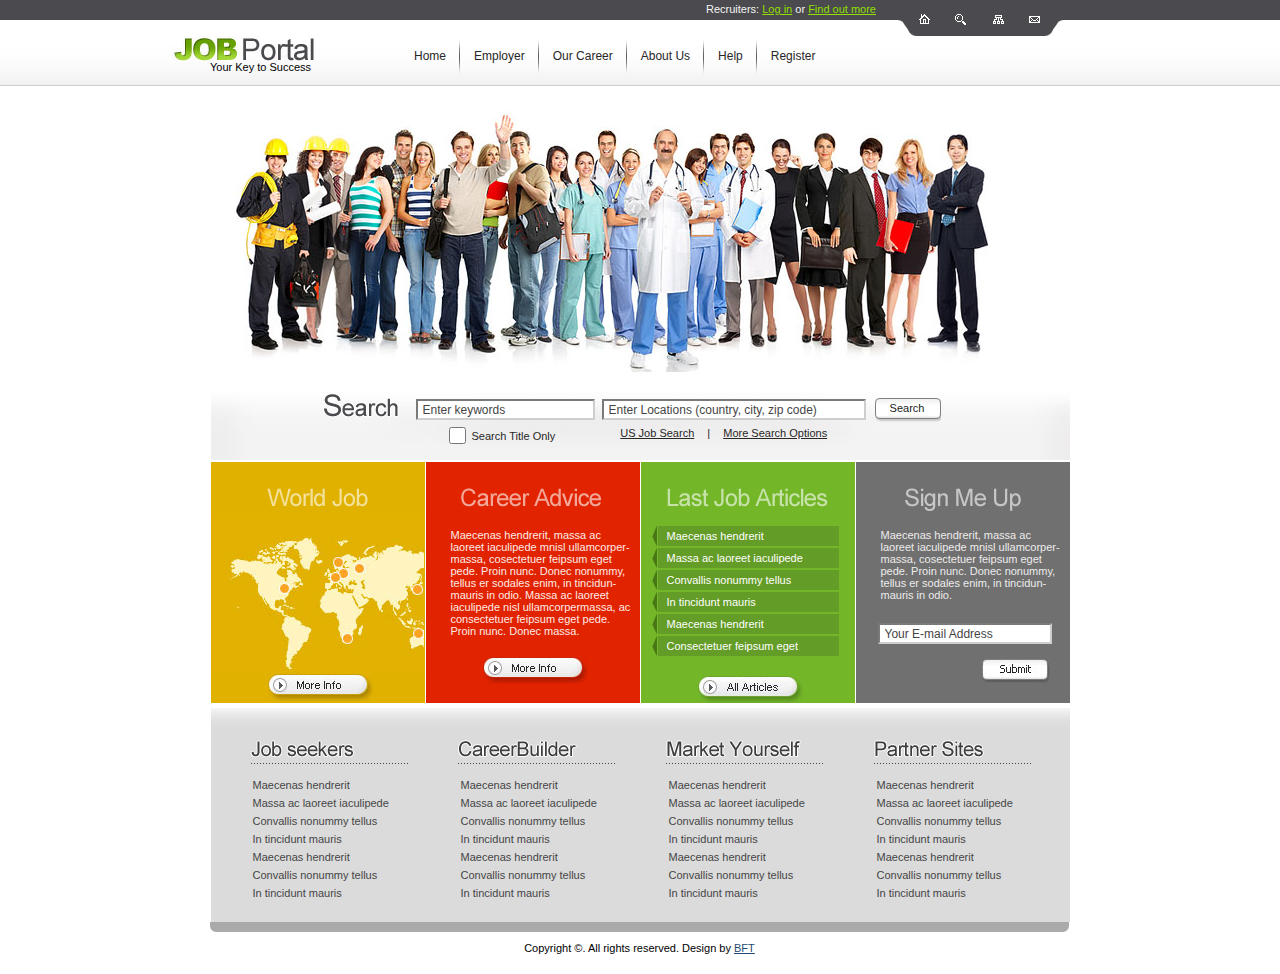
==== synergy-bank/src/main/webapp/index.html @ 5410e4ac "Base Version." ====
<!DOCTYPE HTML PUBLIC "-//W3C//DTD HTML 4.01 Transitional//EN"
"http://www.w3.org/TR/html4/loose.dtd">
<html>
<head>
<title>JOB Portal</title>
<meta http-equiv="Content-Type" content="text/html; charset=iso-8859-1">
<link rel="stylesheet" type="text/css" href="style.css" />
</head>

<body>
	<div class="meta">
		<div class="metalinks">
			<a href="#"><img src="images/meta1.gif" alt="" width="15" height="14" /></a>
			<a href="#"><img src="images/meta2.gif" alt="" width="17" height="14" /></a>
			<a href="#"><img src="images/meta3.gif" alt="" width="17" height="14" /></a>
			<a href="#"><img src="images/meta4.gif" alt="" width="15" height="14" /></a>
		</div>
		<p>Recruiters: <a href="#">Log in</a> or <a href="#">Find out more</a></p>																																															
	</div>
	<div id="header">
		<a href="index.html" class="logo"><img src="images/logo.jpg" alt="setalpm" width="149" height="28" /></a>
		<span class="slogan">Your Key to Success</span>
		<ul id="menu">
			<li><a href="#">Home</a></li>
			<li><a href="#">Employer</a></li>
			<li><a href="#">Our Career</a></li>
			<li><a href="#">About Us</a></li>
			<li><a href="#">Help</a></li>
			<li class="last"><a href="#">Register</a></li>
		</ul>
		<img src="images/bigpicture.jpg" alt="" width="892" height="303" />
	</div>
	<div id="content">
		<div class="search">
			<form action="#">
				<img src="images/title.gif" alt="" width="90" height="30" />
				<input type="text" class="first input" value="Enter keywords" /> <input type="text" class="second input" value="Enter Locations (country, city, zip code)" />
				<a href="#" class="button">Search</a>
				<div class="line">
					<input type="checkbox" class="check" /> <span class="exept">Search Title Only</span>
					<div class="links">
						<a href="#">US Job Search</a> | <a href="#">More Search Options</a>
					</div>
				</div>
			</form>
		</div>
		<div id="blocks">																																																																																																																													
			<div class="block">
				<img src="images/title1.gif" alt="" width="214" height="29" /><br />
				<img src="images/map.jpg" alt="" width="214" height="160" /><br />
				<a href="#" class="more"><img src="images/morey.jpg" alt="" width="105" height="27" /></a>
			</div>
			<div class="block">
				<img src="images/title2.gif" alt="" width="214" height="29" /><br />
				<p class="red_text">Maecenas hendrerit, massa ac laoreet iaculipede mnisl ullamcorper- massa, cosectetuer feipsum eget pede. Proin nunc. Donec nonummy, tellus er sodales enim, in tincidun- mauris in odio. Massa ac laoreet iaculipede nisl ullamcorpermassa, ac consectetuer feipsum eget pede.  Proin nunc. Donec massa.</p>
				<a href="#" class="more"><img src="images/morer.jpg" alt="" width="105" height="27" /></a>
			</div>
			<div class="block">
				<img src="images/title3.gif" alt="" width="214" height="29" /><br />
				<ul id="list">
					<li><a href="#">Maecenas hendrerit</a></li>
					<li><a href="#">Massa ac laoreet iaculipede</a></li>
					<li><a href="#">Convallis nonummy tellus</a></li>
					<li><a href="#">In tincidunt mauris</a></li>
					<li><a href="#">Maecenas hendrerit</a></li>
					<li><a href="#">Consectetuer feipsum eget</a></li>
				</ul>
				<a href="#" class="more"><img src="images/moreg.jpg" alt="" width="106" height="27" /></a>
			</div>
			<div class="block">
				<img src="images/title4.gif" alt="" width="214" height="29" /><br />
				<p class="gray_text">Maecenas hendrerit, massa ac laoreet iaculipede mnisl ullamcorper- massa, cosectetuer feipsum eget pede. Proin nunc. Donec nonummy, tellus er sodales enim, in tincidun- mauris in odio. </p>
				<form action="#">
					<input type="text" class="signup input" value="Your E-mail Address" />
					<a href="#" class="submit"><img src="images/submit.jpg" alt="" width="69" height="25" /></a>
				</form>
			</div>
		</div>
		<div id="info">
			<div>
				<img src="images/title5.gif" alt="" width="160" height="26" />
				<ul>
					<li><a href="#">Maecenas hendrerit</a></li>
					<li><a href="#">Massa ac laoreet iaculipede</a></li>
					<li><a href="#">Convallis nonummy tellus</a></li>
					<li><a href="#">In tincidunt mauris</a></li>
					<li><a href="#">Maecenas hendrerit</a></li>
					<li><a href="#">Convallis nonummy tellus</a></li>
					<li><a href="#">In tincidunt mauris</a></li>
				</ul>
			</div>
			<div>
				<img src="images/title6.gif" alt="" width="160" height="26" />
				<ul>
					<li><a href="#">Maecenas hendrerit</a></li>
					<li><a href="#">Massa ac laoreet iaculipede</a></li>
					<li><a href="#">Convallis nonummy tellus</a></li>
					<li><a href="#">In tincidunt mauris</a></li>
					<li><a href="#">Maecenas hendrerit</a></li>
					<li><a href="#">Convallis nonummy tellus</a></li>
					<li><a href="#">In tincidunt mauris</a></li>
				</ul>
			</div>
			<div>
				<img src="images/title7.gif" alt="" width="160" height="26" />
				<ul>
					<li><a href="#">Maecenas hendrerit</a></li>
					<li><a href="#">Massa ac laoreet iaculipede</a></li>
					<li><a href="#">Convallis nonummy tellus</a></li>
					<li><a href="#">In tincidunt mauris</a></li>
					<li><a href="#">Maecenas hendrerit</a></li>
					<li><a href="#">Convallis nonummy tellus</a></li>
					<li><a href="#">In tincidunt mauris</a></li>
				</ul>
			</div>
			<div>
				<img src="images/title8.gif" alt="" width="160" height="26" />
				<ul>
					<li><a href="#">Maecenas hendrerit</a></li>
					<li><a href="#">Massa ac laoreet iaculipede</a></li>
					<li><a href="#">Convallis nonummy tellus</a></li>
					<li><a href="#">In tincidunt mauris</a></li>
					<li><a href="#">Maecenas hendrerit</a></li>
					<li><a href="#">Convallis nonummy tellus</a></li>
					<li><a href="#">In tincidunt mauris</a></li>
				</ul>
			</div>
		</div>
	</div>
	<div id="footer">
		Copyright &copy;. All rights reserved. Design by <a href="http://www.bestfreetemplates.info" target="_blank" title="Free CSS templates">BFT</a> 																																																						 
	</div>
</body>
</html>
---- synergy-bank/src/main/webapp/style.css ----
*{
margin:0px;
padding:0px;
}
img{border:0px}
html{
width:100%;
background-image:url(images/bg.gif);
background-position:top left;
background-repeat:repeat-x;
}
body{
width:1000px;
margin:0 auto;
font-family:Arial, Helvetica, sans-serif;
font-size:11px;
}
.meta{
color:#F5F5F5;
background-image:url(images/meta_bg.gif);
background-position:top right;
background-repeat:no-repeat;
height:36px;
width:924px;
overflow:hidden;
}
.meta a{
color:#92DF01;
text-decoration:underline
}
.meta a:visited{text-decoration:underline}
.meta a:hover{text-decoration:none}
.meta p{
display:block;
float:right;
line-height:18px;
}
.metalinks{
height:23px;
width:166px;
margin:0 0 0 22px;
padding:13px 0 0 0;
float:right;
text-align:center;
}
.metalinks a{
margin:0 10px 0 7px
}
#header{
position:relative;
padding:0 0 0 32px;
height:355px;
width:892px;
}
.logo{
float:left;
}
.slogan{
display:block;
position:absolute;
top:25px;
left:70px;
}
#menu{
float:left;
margin:0 0 10px 79px;
}
#menu li{
list-style-type:none;
display:block;
float:left;
line-height:40px;
height:40px;
padding:0 14px;
background-image:url(images/line.gif);
background-position:top right;
background-repeat:no-repeat;
}
#menu .last{
background:none;
}
#menu a{
font-size:12px;
color:#272727;
text-decoration:none;
}
#menu a:visited{text-decoration:none}
#menu a:hover{text-decoration:underline}
#content{
width:859px;
margin:0 auto;
}
.search{
width:751px;
float:left;
color:#272727;
padding:0 0 16px 108px;
overflow:hidden;
background-image:url(images/search_bg.gif);
background-position:top left;
background-repeat:no-repeat;
}
.search img{float:left}
.input{
height:17px;
float:left;
border:2px inset #CECECE;
margin:8px 0 0 7px;
padding:0 0 0 5px;
font-size:12px;
color:#454545
}
.first{width:170px}
.second{width:255px;}
.button{
background-image:url(images/button.gif);
background-position:top left;
background-repeat:no-repeat;
line-height:20px;
padding:0 0 4px 0;
width:67px;
text-align:center;
display:block;
float:left;
margin:7px 0 0 8px;
font-family:Tahoma, sans-serif;
font-size:11px;
color:#222222;
text-decoration:none
}
.line{
width:550px;
float:left;
padding:5px 0 0 130px
}
.exept{
line-height:18px;
float:left;
padding:0 55px 0 0
}
.check{
height:17px;
width:17px;
float:left;
margin:0 6px 0 0
}
.links{
float:left;
}
.links a{
color:#272727;
margin:0 10px;
text-decoration:underline
}
.links a:visited{text-decoration:underline}
.links a:hover{text-decoration:none}
#blocks{
background-image:url(images/blocks_bg.gif);
background-position:top left;
background-repeat:repeat-y;
width:860px;
overflow:hidden;
float:left;
padding:23px 0 0 0;
border-top:1px solid #fff;
border-bottom:5px solid #fff
}
.block{
width:215px;
float:left;
}
.block p{
width:180px;
display:block;
margin:15px 0 20px 25px;
}
.red_text{color:#FEEAE6}
.gray_text{color:#EDECEC}
#list{
padding:12px 0 18px 11px;
}
#list li{
background-image:url(images/ul_bg.gif);
background-position:top left;
background-repeat:no-repeat;
line-height:20px;
padding:0 0 0 15px;
margin:0 0 2px 0;
list-style-type:none;
}
#list a{
color:#FFFFFF;
text-decoration:none
}
#list a:visited{text-decoration:none}
#list a:hover{text-decoration:underline}
.more{
margin:0 0 0 57px;
}
.signup{
width:165px;
float:left;
margin:2px 0 15px 22px;
}
.submit{
margin:0 0 0 126px;
float:left
}
#info{
background-image:url(images/bg2.gif);
background-position:top left;
background-repeat:repeat-x;
width:859px;
float:left;
overflow:hidden;
padding:30px 0 20px 0;
background-color:#DBDBDB;
color:#454545;
}
#info div{
width:160px;
float:left;
padding:0 10px 0 38px;
}
#info ul{
padding:12px 0 0 4px
}
#info li{
list-style-type:none;
line-height:18px;
}
#info a{
color:#454545;
text-decoration:none
}
#footer{
width:859px;
float:left;
margin-left:70px;
display:inline;
background-image:url(images/footer_bg.gif);
background-position:top left;
background-repeat:no-repeat;
padding:20px 0;
text-align:center;
}
#footer a{
color:#254A73;
text-decoration:underline
}
#footer a:visited{text-decoration:underline}
#footer a:hover{text-decoration:none}
.inner_copy{
border:0;
color:#fff;
float:right;
width:0.09%!important;
margin:-100px;
overflow:hidden;
line-height:0px;
padding:0px;
font-size:11px
}
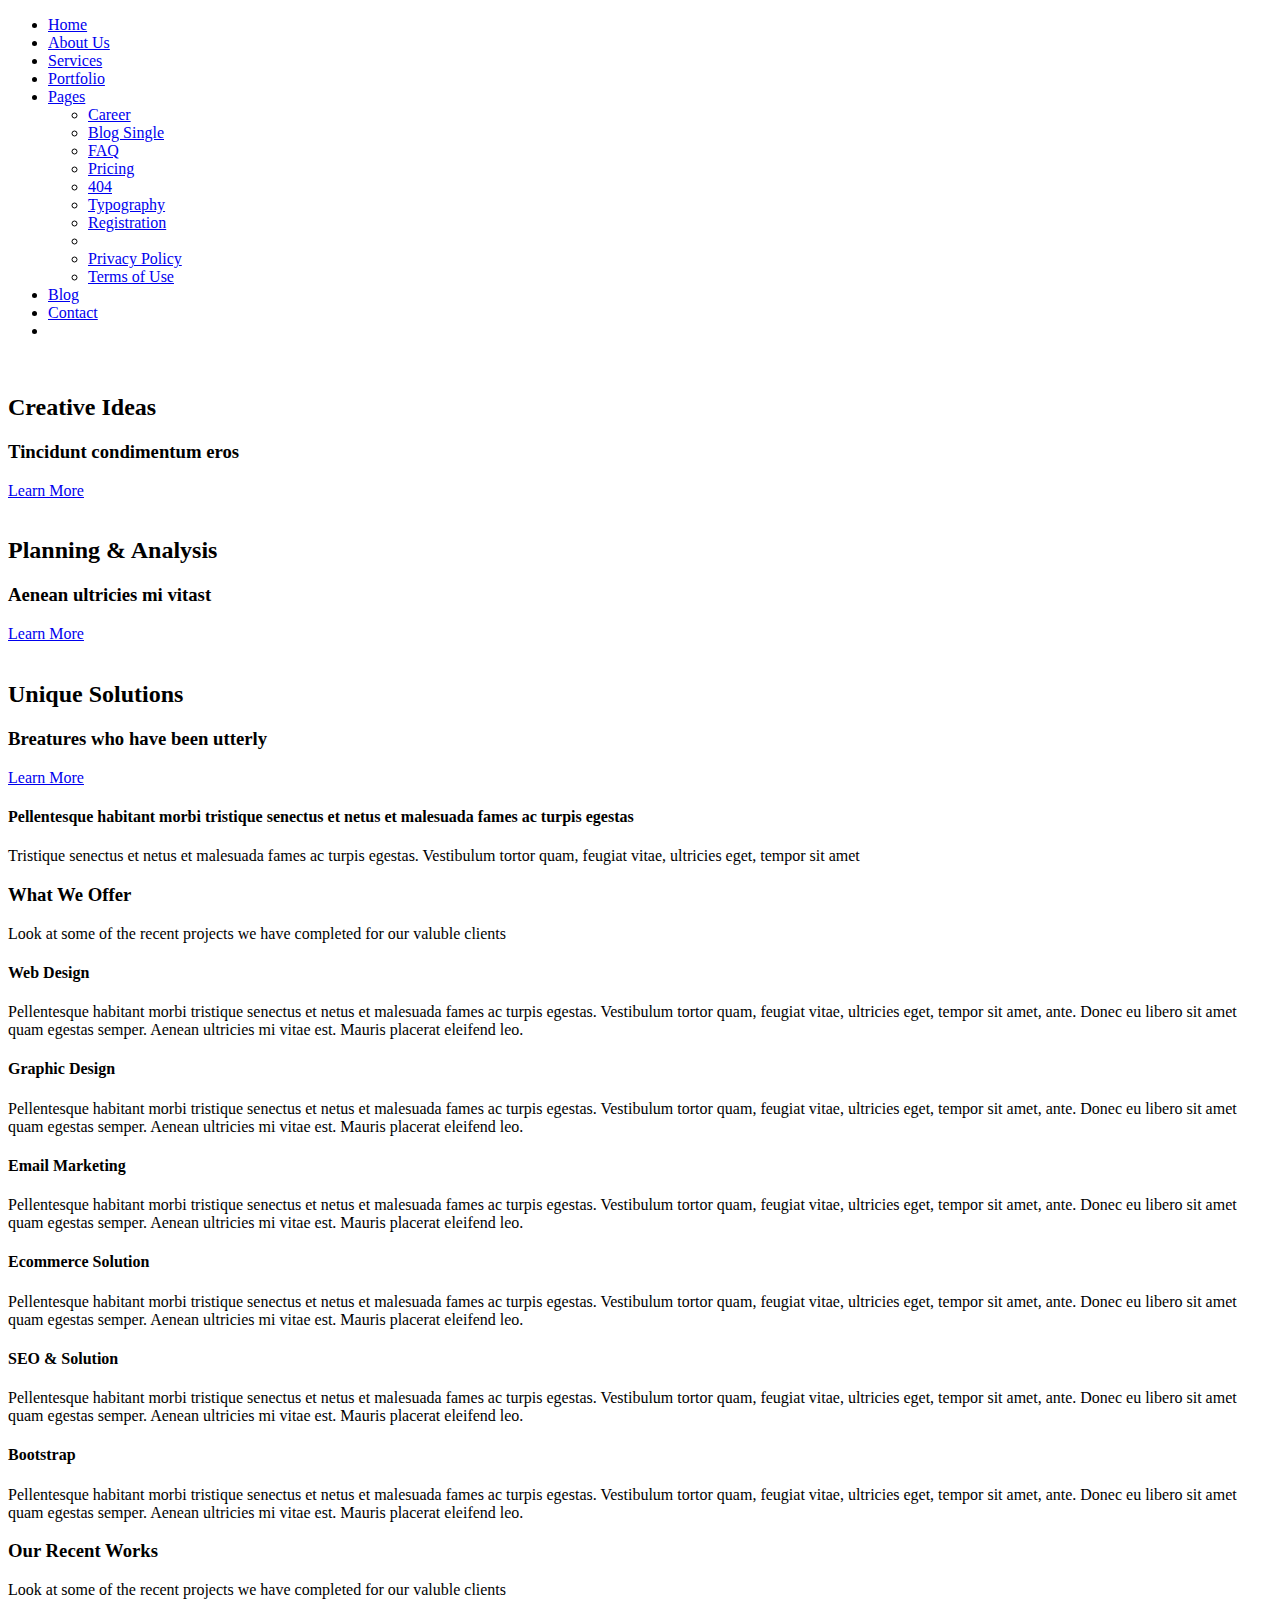
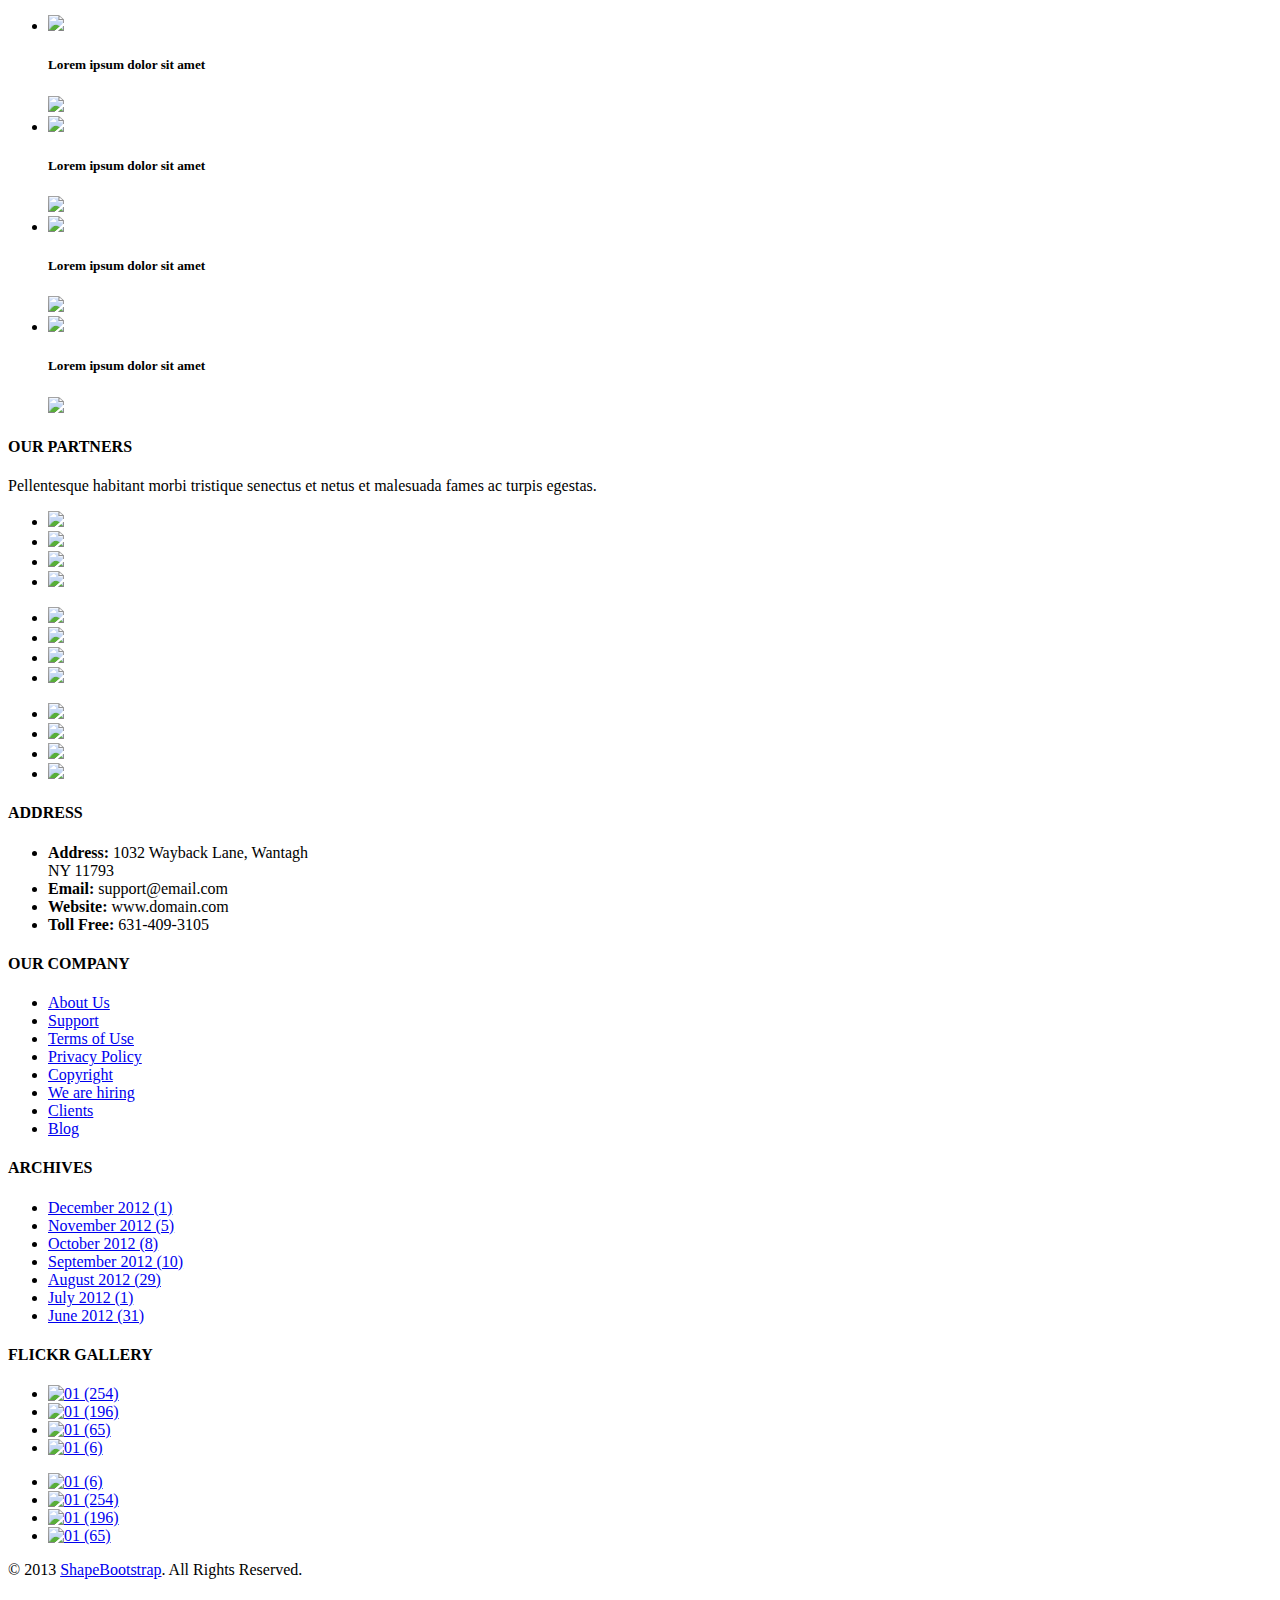
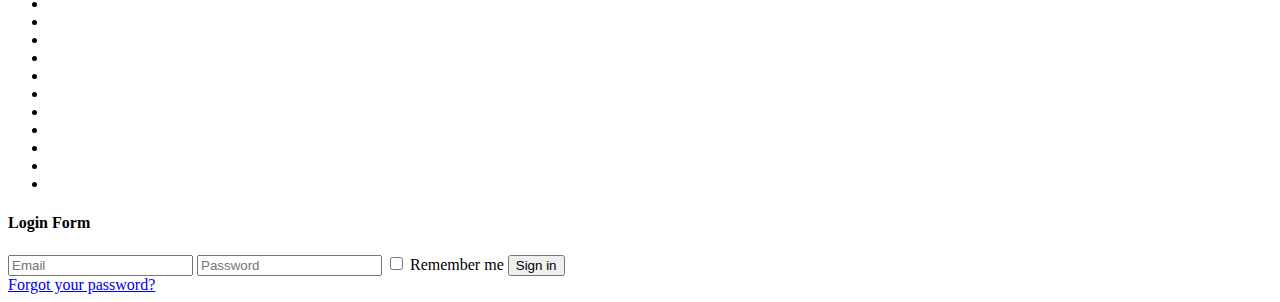
==== commit 2c0d8e11: "adding support of bootstrap html-5 template" ====
--- a/synergy-bank/src/main/webapp/index.html
+++ b/synergy-bank/src/main/webapp/index.html
@@ -1,134 +1,605 @@
-<!DOCTYPE HTML PUBLIC "-//W3C//DTD HTML 4.01 Transitional//EN"
-"http://www.w3.org/TR/html4/loose.dtd">
-<html>
-<head>
-<title>JOB Portal</title>
-<meta http-equiv="Content-Type" content="text/html; charset=iso-8859-1">
-<link rel="stylesheet" type="text/css" href="style.css" />
-</head>
-
-<body>
-	<div class="meta">
-		<div class="metalinks">
-			<a href="#"><img src="images/meta1.gif" alt="" width="15" height="14" /></a>
-			<a href="#"><img src="images/meta2.gif" alt="" width="17" height="14" /></a>
-			<a href="#"><img src="images/meta3.gif" alt="" width="17" height="14" /></a>
-			<a href="#"><img src="images/meta4.gif" alt="" width="15" height="14" /></a>
-		</div>
-		<p>Recruiters: <a href="#">Log in</a> or <a href="#">Find out more</a></p>																																															
-	</div>
-	<div id="header">
-		<a href="index.html" class="logo"><img src="images/logo.jpg" alt="setalpm" width="149" height="28" /></a>
-		<span class="slogan">Your Key to Success</span>
-		<ul id="menu">
-			<li><a href="#">Home</a></li>
-			<li><a href="#">Employer</a></li>
-			<li><a href="#">Our Career</a></li>
-			<li><a href="#">About Us</a></li>
-			<li><a href="#">Help</a></li>
-			<li class="last"><a href="#">Register</a></li>
-		</ul>
-		<img src="images/bigpicture.jpg" alt="" width="892" height="303" />
-	</div>
-	<div id="content">
-		<div class="search">
-			<form action="#">
-				<img src="images/title.gif" alt="" width="90" height="30" />
-				<input type="text" class="first input" value="Enter keywords" /> <input type="text" class="second input" value="Enter Locations (country, city, zip code)" />
-				<a href="#" class="button">Search</a>
-				<div class="line">
-					<input type="checkbox" class="check" /> <span class="exept">Search Title Only</span>
-					<div class="links">
-						<a href="#">US Job Search</a> | <a href="#">More Search Options</a>
-					</div>
-				</div>
-			</form>
-		</div>
-		<div id="blocks">																																																																																																																													
-			<div class="block">
-				<img src="images/title1.gif" alt="" width="214" height="29" /><br />
-				<img src="images/map.jpg" alt="" width="214" height="160" /><br />
-				<a href="#" class="more"><img src="images/morey.jpg" alt="" width="105" height="27" /></a>
-			</div>
-			<div class="block">
-				<img src="images/title2.gif" alt="" width="214" height="29" /><br />
-				<p class="red_text">Maecenas hendrerit, massa ac laoreet iaculipede mnisl ullamcorper- massa, cosectetuer feipsum eget pede. Proin nunc. Donec nonummy, tellus er sodales enim, in tincidun- mauris in odio. Massa ac laoreet iaculipede nisl ullamcorpermassa, ac consectetuer feipsum eget pede.  Proin nunc. Donec massa.</p>
-				<a href="#" class="more"><img src="images/morer.jpg" alt="" width="105" height="27" /></a>
-			</div>
-			<div class="block">
-				<img src="images/title3.gif" alt="" width="214" height="29" /><br />
-				<ul id="list">
-					<li><a href="#">Maecenas hendrerit</a></li>
-					<li><a href="#">Massa ac laoreet iaculipede</a></li>
-					<li><a href="#">Convallis nonummy tellus</a></li>
-					<li><a href="#">In tincidunt mauris</a></li>
-					<li><a href="#">Maecenas hendrerit</a></li>
-					<li><a href="#">Consectetuer feipsum eget</a></li>
-				</ul>
-				<a href="#" class="more"><img src="images/moreg.jpg" alt="" width="106" height="27" /></a>
-			</div>
-			<div class="block">
-				<img src="images/title4.gif" alt="" width="214" height="29" /><br />
-				<p class="gray_text">Maecenas hendrerit, massa ac laoreet iaculipede mnisl ullamcorper- massa, cosectetuer feipsum eget pede. Proin nunc. Donec nonummy, tellus er sodales enim, in tincidun- mauris in odio. </p>
-				<form action="#">
-					<input type="text" class="signup input" value="Your E-mail Address" />
-					<a href="#" class="submit"><img src="images/submit.jpg" alt="" width="69" height="25" /></a>
-				</form>
-			</div>
-		</div>
-		<div id="info">
-			<div>
-				<img src="images/title5.gif" alt="" width="160" height="26" />
-				<ul>
-					<li><a href="#">Maecenas hendrerit</a></li>
-					<li><a href="#">Massa ac laoreet iaculipede</a></li>
-					<li><a href="#">Convallis nonummy tellus</a></li>
-					<li><a href="#">In tincidunt mauris</a></li>
-					<li><a href="#">Maecenas hendrerit</a></li>
-					<li><a href="#">Convallis nonummy tellus</a></li>
-					<li><a href="#">In tincidunt mauris</a></li>
-				</ul>
-			</div>
-			<div>
-				<img src="images/title6.gif" alt="" width="160" height="26" />
-				<ul>
-					<li><a href="#">Maecenas hendrerit</a></li>
-					<li><a href="#">Massa ac laoreet iaculipede</a></li>
-					<li><a href="#">Convallis nonummy tellus</a></li>
-					<li><a href="#">In tincidunt mauris</a></li>
-					<li><a href="#">Maecenas hendrerit</a></li>
-					<li><a href="#">Convallis nonummy tellus</a></li>
-					<li><a href="#">In tincidunt mauris</a></li>
-				</ul>
-			</div>
-			<div>
-				<img src="images/title7.gif" alt="" width="160" height="26" />
-				<ul>
-					<li><a href="#">Maecenas hendrerit</a></li>
-					<li><a href="#">Massa ac laoreet iaculipede</a></li>
-					<li><a href="#">Convallis nonummy tellus</a></li>
-					<li><a href="#">In tincidunt mauris</a></li>
-					<li><a href="#">Maecenas hendrerit</a></li>
-					<li><a href="#">Convallis nonummy tellus</a></li>
-					<li><a href="#">In tincidunt mauris</a></li>
-				</ul>
-			</div>
-			<div>
-				<img src="images/title8.gif" alt="" width="160" height="26" />
-				<ul>
-					<li><a href="#">Maecenas hendrerit</a></li>
-					<li><a href="#">Massa ac laoreet iaculipede</a></li>
-					<li><a href="#">Convallis nonummy tellus</a></li>
-					<li><a href="#">In tincidunt mauris</a></li>
-					<li><a href="#">Maecenas hendrerit</a></li>
-					<li><a href="#">Convallis nonummy tellus</a></li>
-					<li><a href="#">In tincidunt mauris</a></li>
-				</ul>
-			</div>
-		</div>
-	</div>
-	<div id="footer">
-		Copyright &copy;. All rights reserved. Design by <a href="http://www.bestfreetemplates.info" target="_blank" title="Free CSS templates">BFT</a> 																																																						 
-	</div>
-</body>
-</html>
+<!DOCTYPE html>
+<!--[if lt IE 7]>      <html class="no-js lt-ie9 lt-ie8 lt-ie7"> <![endif]-->
+<!--[if IE 7]>         <html class="no-js lt-ie9 lt-ie8"> <![endif]-->
+<!--[if IE 8]>         <html class="no-js lt-ie9"> <![endif]-->
+<!--[if gt IE 8]><!--> <html class="no-js"> <!--<![endif]-->
+<head>
+    <meta charset="utf-8">
+    <meta http-equiv="X-UA-Compatible" content="IE=edge,chrome=1">
+    <title>Home | Nova</title>
+    <meta name="description" content="">
+    <meta name="viewport" content="width=device-width">
+
+    <link rel="stylesheet" href="css/bootstrap.min.css">
+    <link rel="stylesheet" href="css/bootstrap-responsive.min.css">
+    <link rel="stylesheet" href="css/font-awesome.min.css">
+    <link rel="stylesheet" href="css/main.css">
+    <link rel="stylesheet" href="css/sl-slide.css">
+
+    <script src="js/vendor/modernizr-2.6.2-respond-1.1.0.min.js"></script>
+
+    <!-- Le fav and touch icons -->
+    <link rel="shortcut icon" href="images/ico/favicon.ico">
+    <link rel="apple-touch-icon-precomposed" sizes="144x144" href="images/ico/apple-touch-icon-144-precomposed.png">
+    <link rel="apple-touch-icon-precomposed" sizes="114x114" href="images/ico/apple-touch-icon-114-precomposed.png">
+    <link rel="apple-touch-icon-precomposed" sizes="72x72" href="images/ico/apple-touch-icon-72-precomposed.png">
+    <link rel="apple-touch-icon-precomposed" href="images/ico/apple-touch-icon-57-precomposed.png">
+</head>
+
+<body>
+
+    <!--Header-->
+    <header class="navbar navbar-fixed-top">
+        <div class="navbar-inner">
+            <div class="container">
+                <a class="btn btn-navbar" data-toggle="collapse" data-target=".nav-collapse">
+                    <span class="icon-bar"></span>
+                    <span class="icon-bar"></span>
+                    <span class="icon-bar"></span>
+                </a>
+                <a id="logo" class="pull-left" href="index.html"></a>
+                <div class="nav-collapse collapse pull-right">
+                    <ul class="nav">
+                        <li class="active"><a href="index.html">Home</a></li>
+                        <li><a href="about-us.html">About Us</a></li>
+                        <li><a href="services.html">Services</a></li>
+                        <li><a href="portfolio.html">Portfolio</a></li>
+                        <li class="dropdown">
+                            <a href="#" class="dropdown-toggle" data-toggle="dropdown">Pages <i class="icon-angle-down"></i></a>
+                            <ul class="dropdown-menu">
+                                <li><a href="career.html">Career</a></li>
+                                <li><a href="blog-item.html">Blog Single</a></li>
+                                <li><a href="faq.html">FAQ</a></li>
+                                <li><a href="pricing.html">Pricing</a></li>
+                                <li><a href="404.html">404</a></li>
+                                <li><a href="typography.html">Typography</a></li>
+                                <li><a href="registration.html">Registration</a></li>
+                                <li class="divider"></li>
+                                <li><a href="privacy.html">Privacy Policy</a></li>
+                                <li><a href="terms.html">Terms of Use</a></li>
+                            </ul>
+                        </li>
+                        <li><a href="blog.html">Blog</a></li> 
+                        <li><a href="contact-us.html">Contact</a></li>
+                        <li class="login">
+                            <a data-toggle="modal" href="#loginForm"><i class="icon-lock"></i></a>
+                        </li>
+                    </ul>        
+                </div><!--/.nav-collapse -->
+            </div>
+        </div>
+    </header>
+    <!-- /header -->
+
+    <!--Slider-->
+    <section id="slide-show">
+     <div id="slider" class="sl-slider-wrapper">
+
+        <!--Slider Items-->    
+        <div class="sl-slider">
+            <!--Slider Item1-->
+            <div class="sl-slide item1" data-orientation="horizontal" data-slice1-rotation="-25" data-slice2-rotation="-25" data-slice1-scale="2" data-slice2-scale="2">
+                <div class="sl-slide-inner">
+                    <div class="container">
+                        <img class="pull-right" src="images/sample/slider/img1.png" alt="" />
+                        <h2>Creative Ideas</h2>
+                        <h3 class="gap">Tincidunt condimentum eros</h3>
+                        <a class="btn btn-large btn-transparent" href="#">Learn More</a>
+                    </div>
+                </div>
+            </div>
+            <!--/Slider Item1-->
+
+            <!--Slider Item2-->
+            <div class="sl-slide item2" data-orientation="vertical" data-slice1-rotation="10" data-slice2-rotation="-15" data-slice1-scale="1.5" data-slice2-scale="1.5">
+                <div class="sl-slide-inner">
+                    <div class="container">
+                        <img class="pull-right" src="images/sample/slider/img2.png" alt="" />
+                        <h2>Planning &amp; Analysis</h2>
+                        <h3 class="gap">Aenean ultricies mi vitast</h3>
+                        <a class="btn btn-large btn-transparent" href="#">Learn More</a>
+                    </div>
+                </div>
+            </div>
+            <!--Slider Item2-->
+
+            <!--Slider Item3-->
+            <div class="sl-slide item3" data-orientation="horizontal" data-slice1-rotation="3" data-slice2-rotation="3" data-slice1-scale="2" data-slice2-scale="1">
+                <div class="sl-slide-inner">
+                   <div class="container">
+                    <img class="pull-right" src="images/sample/slider/img3.png" alt="" />
+                    <h2>Unique Solutions</h2>
+                    <h3 class="gap">Breatures who have been utterly</h3>
+                    <a class="btn btn-large btn-transparent" href="#">Learn More</a>
+                </div>
+            </div>
+        </div>
+        <!--Slider Item3-->
+
+    </div>
+    <!--/Slider Items-->
+
+    <!--Slider Next Prev button-->
+    <nav id="nav-arrows" class="nav-arrows">
+        <span class="nav-arrow-prev"><i class="icon-angle-left"></i></span>
+        <span class="nav-arrow-next"><i class="icon-angle-right"></i></span> 
+    </nav>
+    <!--/Slider Next Prev button-->
+
+</div>
+<!-- /slider-wrapper -->           
+</section>
+<!--/Slider-->
+
+<section class="main-info">
+    <div class="container">
+        <div class="row-fluid">
+            <div class="span9">
+                <h4>Pellentesque habitant morbi tristique senectus et netus et malesuada fames ac turpis egestas</h4>
+                <p class="no-margin">Tristique senectus et netus et malesuada fames ac turpis egestas. Vestibulum tortor quam, feugiat vitae, ultricies eget, tempor sit amet</p>
+            </div>
+            <!-- <div class="span3">
+                <a class="btn btn-success btn-large pull-right" href="http://shapebootstrap.net">Free Download Nova</a>
+            </div> -->
+        </div>
+    </div>
+</section>
+
+<!--Services-->
+<section id="services">
+    <div class="container">
+        <div class="center gap">
+            <h3>What We Offer</h3>
+            <p class="lead">Look at some of the recent projects we have completed for our valuble clients</p>
+        </div>
+
+        <div class="row-fluid">
+            <div class="span4">
+                <div class="media">
+                    <div class="pull-left">
+                        <i class="icon-globe icon-medium"></i>
+                    </div>
+                    <div class="media-body">
+                        <h4 class="media-heading">Web Design</h4>
+                        <p>Pellentesque habitant morbi tristique senectus et netus et malesuada fames ac turpis egestas. Vestibulum tortor quam, feugiat vitae, ultricies eget, tempor sit amet, ante. Donec eu libero sit amet quam egestas semper. Aenean ultricies mi vitae est. Mauris placerat eleifend leo.</p>
+                    </div>
+                </div>
+            </div>            
+
+            <div class="span4">
+                <div class="media">
+                    <div class="pull-left">
+                        <i class="icon-thumbs-up-alt icon-medium"></i>
+                    </div>
+                    <div class="media-body">
+                        <h4 class="media-heading">Graphic Design</h4>
+                        <p>Pellentesque habitant morbi tristique senectus et netus et malesuada fames ac turpis egestas. Vestibulum tortor quam, feugiat vitae, ultricies eget, tempor sit amet, ante. Donec eu libero sit amet quam egestas semper. Aenean ultricies mi vitae est. Mauris placerat eleifend leo.</p>
+                    </div>
+                </div>
+            </div>            
+
+            <div class="span4">
+                <div class="media">
+                    <div class="pull-left">
+                        <i class="icon-leaf icon-medium icon-rounded"></i>
+                    </div>
+                    <div class="media-body">
+                        <h4 class="media-heading">Email Marketing</h4>
+                        <p>Pellentesque habitant morbi tristique senectus et netus et malesuada fames ac turpis egestas. Vestibulum tortor quam, feugiat vitae, ultricies eget, tempor sit amet, ante. Donec eu libero sit amet quam egestas semper. Aenean ultricies mi vitae est. Mauris placerat eleifend leo.</p>
+                    </div>
+                </div>
+            </div>
+        </div>
+
+        <div class="gap"></div>
+
+        <div class="row-fluid">
+            <div class="span4">
+                <div class="media">
+                    <div class="pull-left">
+                        <i class="icon-shopping-cart icon-medium"></i>
+                    </div>
+                    <div class="media-body">
+                        <h4 class="media-heading">Ecommerce Solution</h4>
+                        <p>Pellentesque habitant morbi tristique senectus et netus et malesuada fames ac turpis egestas. Vestibulum tortor quam, feugiat vitae, ultricies eget, tempor sit amet, ante. Donec eu libero sit amet quam egestas semper. Aenean ultricies mi vitae est. Mauris placerat eleifend leo.</p>
+                    </div>
+                </div>
+            </div>            
+
+            <div class="span4">
+                <div class="media">
+                    <div class="pull-left">
+                        <i class="icon-globe icon-medium"></i>
+                    </div>
+                    <div class="media-body">
+                        <h4 class="media-heading">SEO &amp; Solution</h4>
+                        <p>Pellentesque habitant morbi tristique senectus et netus et malesuada fames ac turpis egestas. Vestibulum tortor quam, feugiat vitae, ultricies eget, tempor sit amet, ante. Donec eu libero sit amet quam egestas semper. Aenean ultricies mi vitae est. Mauris placerat eleifend leo.</p>
+                    </div>
+                </div>
+            </div>            
+
+            <div class="span4">
+                <div class="media">
+                    <div class="pull-left">
+                        <i class="icon-globe icon-medium"></i>
+                    </div>
+                    <div class="media-body">
+                        <h4 class="media-heading">Bootstrap</h4>
+                        <p>Pellentesque habitant morbi tristique senectus et netus et malesuada fames ac turpis egestas. Vestibulum tortor quam, feugiat vitae, ultricies eget, tempor sit amet, ante. Donec eu libero sit amet quam egestas semper. Aenean ultricies mi vitae est. Mauris placerat eleifend leo.</p>
+                    </div>
+                </div>
+            </div>
+        </div>
+
+    </div>
+</section>
+<!--/Services-->
+
+<section id="recent-works">
+    <div class="container">
+        <div class="center">
+            <h3>Our Recent Works</h3>
+            <p class="lead">Look at some of the recent projects we have completed for our valuble clients</p>
+        </div>  
+        <div class="gap"></div>
+        <ul class="gallery col-4">
+            <!--Item 1-->
+            <li>
+                <div class="preview">
+                    <img alt=" " src="images/portfolio/thumb/item1.jpg">
+                    <div class="overlay">
+                    </div>
+                    <div class="links">
+                        <a data-toggle="modal" href="#modal-1"><i class="icon-eye-open"></i></a><a href="#"><i class="icon-link"></i></a>                          
+                    </div>
+                </div>
+                <div class="desc">
+                    <h5>Lorem ipsum dolor sit amet</h5>
+                </div>
+                <div id="modal-1" class="modal hide fade">
+                    <a class="close-modal" href="javascript:;" data-dismiss="modal" aria-hidden="true"><i class="icon-remove"></i></a>
+                    <div class="modal-body">
+                        <img src="images/portfolio/full/item1.jpg" alt=" " width="100%" style="max-height:400px">
+                    </div>
+                </div>                 
+            </li>
+            <!--/Item 1--> 
+
+            <!--Item 2-->
+            <li>
+                <div class="preview">
+                    <img alt=" " src="images/portfolio/thumb/item2.jpg">
+                    <div class="overlay">
+                    </div>
+                    <div class="links">
+                        <a data-toggle="modal" href="#modal-1"><i class="icon-eye-open"></i></a><a href="#"><i class="icon-link"></i></a>                                
+                    </div>
+                </div>
+                <div class="desc">
+                    <h5>Lorem ipsum dolor sit amet</h5>
+                </div>
+                <div id="modal-1" class="modal hide fade">
+                    <a class="close-modal" href="javascript:;" data-dismiss="modal" aria-hidden="true"><i class="icon-remove"></i></a>
+                    <div class="modal-body">
+                        <img src="images/portfolio/full/item2.jpg" alt=" " width="100%" style="max-height:400px">
+                    </div>
+                </div>                 
+            </li>
+            <!--/Item 2-->
+
+            <!--Item 3-->
+            <li>
+                <div class="preview">
+                    <img alt=" " src="images/portfolio/thumb/item3.jpg">
+                    <div class="overlay">
+                    </div>
+                    <div class="links">
+                        <a data-toggle="modal" href="#modal-3"><i class="icon-eye-open"></i></a><a href="#"><i class="icon-link"></i></a>                                
+                    </div>
+                </div>
+                <div class="desc">
+                    <h5>Lorem ipsum dolor sit amet</h5>
+                </div>
+                <div id="modal-3" class="modal hide fade">
+                    <a class="close-modal" href="javascript:;" data-dismiss="modal" aria-hidden="true"><i class="icon-remove"></i></a>
+                    <div class="modal-body">
+                        <img src="images/portfolio/full/item3.jpg" alt=" " width="100%" style="max-height:400px">
+                    </div>
+                </div>                 
+            </li>
+            <!--/Item 3--> 
+
+            <!--Item 4-->
+            <li>
+                <div class="preview">
+                    <img alt=" " src="images/portfolio/thumb/item4.jpg">
+                    <div class="overlay">
+                    </div>
+                    <div class="links">
+                        <a data-toggle="modal" href="#modal-4"><i class="icon-eye-open"></i></a><a href="#"><i class="icon-link"></i></a>                                
+                    </div>
+                </div>
+                <div class="desc">
+                    <h5>Lorem ipsum dolor sit amet</h5>
+                </div>
+                <div id="modal-4" class="modal hide fade">
+                    <a class="close-modal" href="javascript:;" data-dismiss="modal" aria-hidden="true"><i class="icon-remove"></i></a>
+                    <div class="modal-body">
+                        <img src="images/portfolio/full/item4.jpg" alt=" " width="100%" style="max-height:400px">
+                    </div>
+                </div>                 
+            </li>
+            <!--/Item 4-->               
+
+        </ul>
+    </div>
+
+</section>
+
+<section id="clients" class="main">
+    <div class="container">
+        <div class="row-fluid">
+            <div class="span2">
+                <div class="clearfix">
+                    <h4 class="pull-left">OUR PARTNERS</h4>
+                    <div class="pull-right">
+                        <a class="prev" href="#myCarousel" data-slide="prev"><i class="icon-angle-left icon-large"></i></a> <a class="next" href="#myCarousel" data-slide="next"><i class="icon-angle-right icon-large"></i></a>
+                    </div>
+                </div>
+                <p>Pellentesque habitant morbi tristique senectus et netus et malesuada fames ac turpis egestas.</p>
+            </div>
+            <div class="span10">
+                <div id="myCarousel" class="carousel slide clients">
+                  <!-- Carousel items -->
+                  <div class="carousel-inner">
+                    <div class="active item">
+                        <div class="row-fluid">
+                            <ul class="thumbnails">
+                                <li class="span3"><a href="#"><img src="images/sample/clients/client1.png"></a></li>
+                                <li class="span3"><a href="#"><img src="images/sample/clients/client2.png"></a></li>
+                                <li class="span3"><a href="#"><img src="images/sample/clients/client3.png"></a></li>
+                                <li class="span3"><a href="#"><img src="images/sample/clients/client4.png"></a></li>
+                            </ul>
+                        </div>
+                    </div>
+
+                    <div class="item">
+                        <div class="row-fluid">
+                            <ul class="thumbnails">
+                                <li class="span3"><a href="#"><img src="images/sample/clients/client4.png"></a></li>
+                                <li class="span3"><a href="#"><img src="images/sample/clients/client3.png"></a></li>
+                                <li class="span3"><a href="#"><img src="images/sample/clients/client2.png"></a></li>
+                                <li class="span3"><a href="#"><img src="images/sample/clients/client1.png"></a></li>
+                            </ul>
+                        </div>
+                    </div>
+
+                    <div class="item">
+                        <div class="row-fluid">
+                            <ul class="thumbnails">
+                                <li class="span3"><a href="#"><img src="images/sample/clients/client1.png"></a></li>
+                                <li class="span3"><a href="#"><img src="images/sample/clients/client2.png"></a></li>
+                                <li class="span3"><a href="#"><img src="images/sample/clients/client3.png"></a></li>
+                                <li class="span3"><a href="#"><img src="images/sample/clients/client4.png"></a></li>
+                            </ul>
+                        </div>
+                    </div>
+                </div>
+                <!-- /Carousel items -->
+
+            </div>
+        </div>
+    </div>
+</div>
+</section>
+
+<!--Bottom-->
+<section id="bottom" class="main">
+    <!--Container-->
+    <div class="container">
+
+        <!--row-fluids-->
+        <div class="row-fluid">
+
+            <!--Contact Form-->
+            <div class="span3">
+                <h4>ADDRESS</h4>
+                <ul class="unstyled address">
+                    <li>
+                        <i class="icon-home"></i><strong>Address:</strong> 1032 Wayback Lane, Wantagh<br>NY 11793
+                    </li>
+                    <li>
+                        <i class="icon-envelope"></i>
+                        <strong>Email: </strong> support@email.com
+                    </li>
+                    <li>
+                        <i class="icon-globe"></i>
+                        <strong>Website:</strong> www.domain.com
+                    </li>
+                    <li>
+                        <i class="icon-phone"></i>
+                        <strong>Toll Free:</strong> 631-409-3105
+                    </li>
+                </ul>
+            </div>
+            <!--End Contact Form-->
+
+            <!--Important Links-->
+            <div id="tweets" class="span3">
+                <h4>OUR COMPANY</h4>
+                <div>
+                    <ul class="arrow">
+                        <li><a href="#">About Us</a></li>
+                        <li><a href="#">Support</a></li>
+                        <li><a href="#">Terms of Use</a></li>
+                        <li><a href="#">Privacy Policy</a></li>
+                        <li><a href="#">Copyright</a></li>
+                        <li><a href="#">We are hiring</a></li>
+                        <li><a href="#">Clients</a></li>
+                        <li><a href="#">Blog</a></li>
+                    </ul>
+                </div>  
+            </div>
+            <!--Important Links-->
+
+            <!--Archives-->
+            <div id="archives" class="span3">
+                <h4>ARCHIVES</h4>
+                <div>
+                    <ul class="arrow">
+                        <li><a href="#">December 2012 (1)</a></li>
+                        <li><a href="#">November 2012 (5)</a></li>
+                        <li><a href="#">October 2012 (8)</a></li>
+                        <li><a href="#">September 2012 (10)</a></li>
+                        <li><a href="#">August 2012 (29)</a></li>
+                        <li><a href="#">July 2012 (1)</a></li>
+                        <li><a href="#">June 2012 (31)</a></li>
+                    </ul>
+                </div>
+            </div>
+            <!--End Archives-->
+
+            <div class="span3">
+                <h4>FLICKR GALLERY</h4>
+                <div class="row-fluid first">
+                    <ul class="thumbnails">
+                      <li class="span3">
+                        <a href="http://www.flickr.com/photos/76029035@N02/6829540293/" title="01 (254) by Victor1558, on Flickr"><img src="http://farm8.staticflickr.com/7003/6829540293_bd99363818_s.jpg" width="75" height="75" alt="01 (254)"></a>
+                    </li>
+                    <li class="span3">
+                        <a href="http://www.flickr.com/photos/76029035@N02/6829537417/" title="01 (196) by Victor1558, on Flickr"><img src="http://farm8.staticflickr.com/7013/6829537417_465d28e1db_s.jpg" width="75" height="75" alt="01 (196)"></a>
+                    </li>
+                    <li class="span3">
+                        <a href="http://www.flickr.com/photos/76029035@N02/6829527437/" title="01 (65) by Victor1558, on Flickr"><img src="http://farm8.staticflickr.com/7021/6829527437_88364c7ec4_s.jpg" width="75" height="75" alt="01 (65)"></a>
+                    </li>
+                    <li class="span3">
+                        <a href="http://www.flickr.com/photos/76029035@N02/6829524451/" title="01 (6) by Victor1558, on Flickr"><img src="http://farm8.staticflickr.com/7148/6829524451_a725793358_s.jpg" width="75" height="75" alt="01 (6)"></a>
+                    </li>
+                </ul>
+            </div>
+            <div class="row-fluid">
+                <ul class="thumbnails">
+                    <li class="span3">
+                        <a href="http://www.flickr.com/photos/76029035@N02/6829524451/" title="01 (6) by Victor1558, on Flickr"><img src="http://farm8.staticflickr.com/7148/6829524451_a725793358_s.jpg" width="75" height="75" alt="01 (6)"></a>
+                    </li>
+                    <li class="span3">
+                        <a href="http://www.flickr.com/photos/76029035@N02/6829540293/" title="01 (254) by Victor1558, on Flickr"><img src="http://farm8.staticflickr.com/7003/6829540293_bd99363818_s.jpg" width="75" height="75" alt="01 (254)"></a>
+                    </li>
+                    <li class="span3">
+                        <a href="http://www.flickr.com/photos/76029035@N02/6829537417/" title="01 (196) by Victor1558, on Flickr"><img src="http://farm8.staticflickr.com/7013/6829537417_465d28e1db_s.jpg" width="75" height="75" alt="01 (196)"></a>
+                    </li>
+                    <li class="span3">
+                        <a href="http://www.flickr.com/photos/76029035@N02/6829527437/" title="01 (65) by Victor1558, on Flickr"><img src="http://farm8.staticflickr.com/7021/6829527437_88364c7ec4_s.jpg" width="75" height="75" alt="01 (65)"></a>
+                    </li>
+                </ul>
+            </div>
+
+        </div>
+
+    </div>
+    <!--/row-fluid-->
+</div>
+<!--/container-->
+
+</section>
+<!--/bottom-->
+
+<!--Footer-->
+<footer id="footer">
+    <div class="container">
+        <div class="row-fluid">
+            <div class="span5 cp">
+                &copy; 2013 <a target="_blank" href="http://shapebootstrap.net/" title="Free Twitter Bootstrap WordPress Themes and HTML templates">ShapeBootstrap</a>. All Rights Reserved.
+            </div>
+            <!--/Copyright-->
+
+            <div class="span6">
+                <ul class="social pull-right">
+                    <li><a href="#"><i class="icon-facebook"></i></a></li>
+                    <li><a href="#"><i class="icon-twitter"></i></a></li>
+                    <li><a href="#"><i class="icon-pinterest"></i></a></li>
+                    <li><a href="#"><i class="icon-linkedin"></i></a></li>
+                    <li><a href="#"><i class="icon-google-plus"></i></a></li>                       
+                    <li><a href="#"><i class="icon-youtube"></i></a></li>
+                    <li><a href="#"><i class="icon-tumblr"></i></a></li>                        
+                    <li><a href="#"><i class="icon-dribbble"></i></a></li>
+                    <li><a href="#"><i class="icon-rss"></i></a></li>
+                    <li><a href="#"><i class="icon-github-alt"></i></a></li>
+                    <li><a href="#"><i class="icon-instagram"></i></a></li>                   
+                </ul>
+            </div>
+
+            <div class="span1">
+                <a id="gototop" class="gototop pull-right" href="#"><i class="icon-angle-up"></i></a>
+            </div>
+            <!--/Goto Top-->
+        </div>
+    </div>
+</footer>
+<!--/Footer-->
+
+<!--  Login form -->
+<div class="modal hide fade in" id="loginForm" aria-hidden="false">
+    <div class="modal-header">
+        <i class="icon-remove" data-dismiss="modal" aria-hidden="true"></i>
+        <h4>Login Form</h4>
+    </div>
+    <!--Modal Body-->
+    <div class="modal-body">
+        <form class="form-inline" action="index.html" method="post" id="form-login">
+            <input type="text" class="input-small" placeholder="Email">
+            <input type="password" class="input-small" placeholder="Password">
+            <label class="checkbox">
+                <input type="checkbox"> Remember me
+            </label>
+            <button type="submit" class="btn btn-primary">Sign in</button>
+        </form>
+        <a href="#">Forgot your password?</a>
+    </div>
+    <!--/Modal Body-->
+</div>
+<!--  /Login form -->
+
+<script src="js/vendor/jquery-1.9.1.min.js"></script>
+<script src="js/vendor/bootstrap.min.js"></script>
+<script src="js/main.js"></script>
+<!-- Required javascript files for Slider -->
+<script src="js/jquery.ba-cond.min.js"></script>
+<script src="js/jquery.slitslider.js"></script>
+<!-- /Required javascript files for Slider -->
+
+<!-- SL Slider -->
+<script type="text/javascript"> 
+$(function() {
+    var Page = (function() {
+
+        var $navArrows = $( '#nav-arrows' ),
+        slitslider = $( '#slider' ).slitslider( {
+            autoplay : true
+        } ),
+
+        init = function() {
+            initEvents();
+        },
+        initEvents = function() {
+            $navArrows.children( ':last' ).on( 'click', function() {
+                slitslider.next();
+                return false;
+            });
+
+            $navArrows.children( ':first' ).on( 'click', function() {
+                slitslider.previous();
+                return false;
+            });
+        };
+
+        return { init : init };
+
+    })();
+
+    Page.init();
+});
+</script>
+<!-- /SL Slider -->
+</body>
+</html>